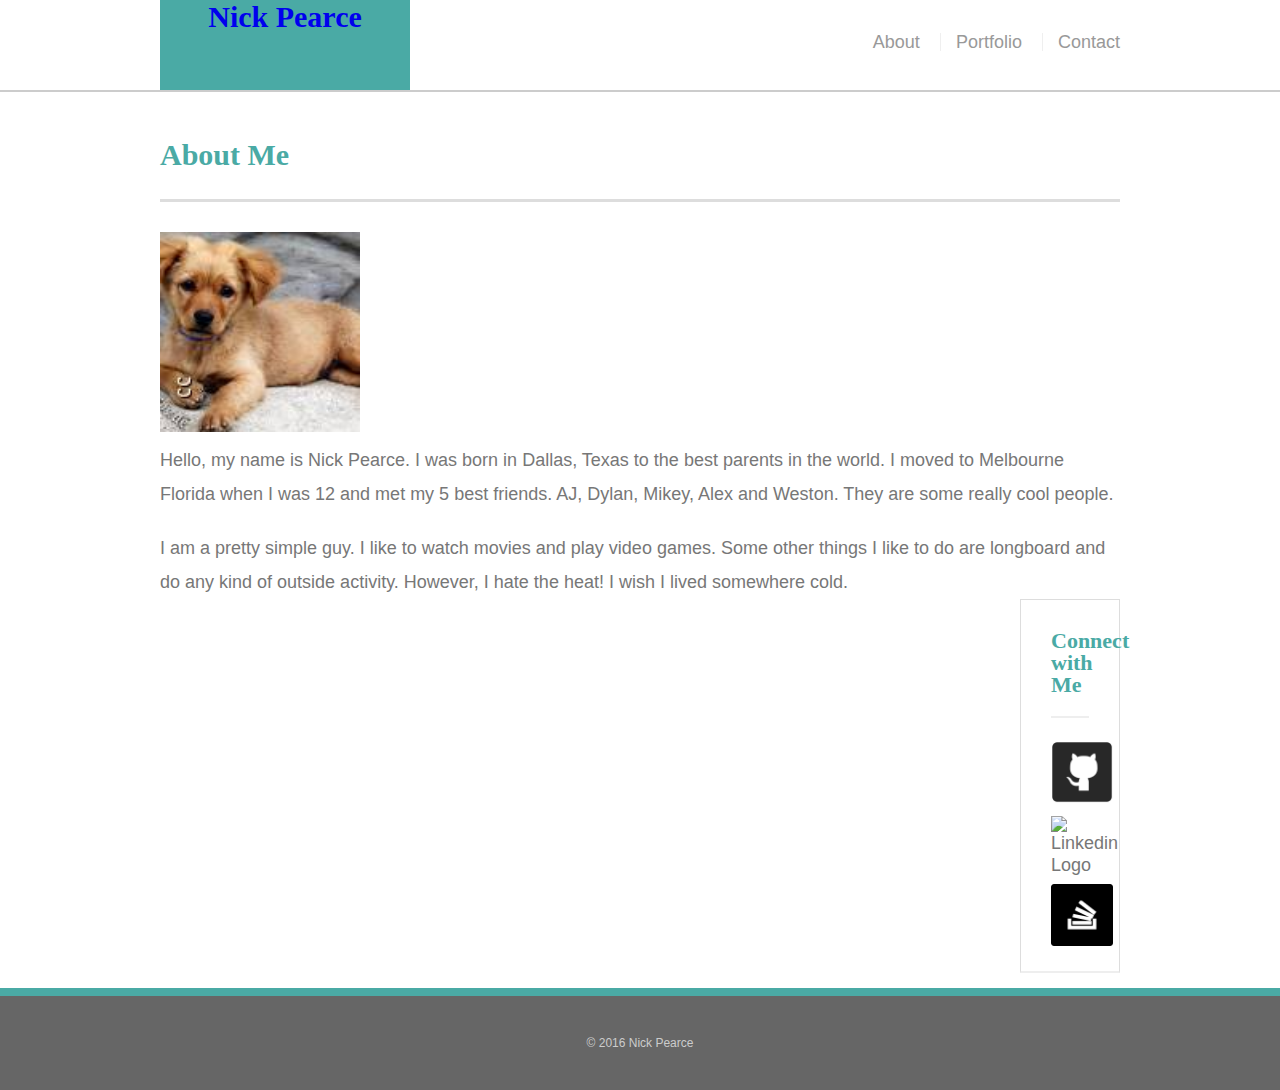
==== index.html @ e55a9faa "Ugh" ====
<!DOCTYPE html>
<html>
	<head>
			<title>Nick Pearce</title>
		<link rel="stylesheet" type="text/css" href="assets/css/reset.css">
		<link rel="stylesheet" type="text/css" href="assets/css/style.css">
	</head>
		<body>
		<header id="masthead">
		<div class="container">
			<a href="index.html" id="logo">Nick Pearce</a>
				<nav>
					<a href="index.html">About</a>
					<a href="portfolio.html">Portfolio</a>
					<a href="contact.html">Contact</a>
				</nav>	
			</div>					
		</header>
	
	<div id="main-container" class="container">
			<section class="main-container">
					<h1>About Me</h1>	
					
					<img src="assets/images/dog.jpg" class="auth-image"> 
						
						<p>Hello, my name is Nick Pearce. I was born in Dallas, Texas to the best parents in the world. I moved to Melbourne Florida when I was 12 and met my 5 best friends. AJ, Dylan, Mikey, Alex and Weston. They are some really cool people.</p>

						<p> 
						I am a pretty simple guy. I like to watch movies and play video games. Some other things I like to do are longboard and do any kind of outside activity. However, I hate the heat! I wish I lived somewhere cold. </p>
		
				</section>	

					
       <section class="sidebar">
		<div id="connect">
			<h2>Connect with Me</h2>
					<img src="assets/images/github.png" alt="Github Logo" class="social"></a>
					
					<img src="assets/images/Linkedin.png" alt="Linkedin Logo" class="social"></a>
					
					<img src="assets/images/stacked.png" alt="Stack Overflow Logo" class="social"></a>
		</div>	
	</section>
</div>
			<footer>
				<div class="container">
		        &copy; 2016 Nick Pearce
		        </div>
			</footer>

		</body>
</html>
---- assets/css/style.css ----
* {
  box-sizing: border-box;
}


body {
  font-size: 18px;
  line-height: 34px;
  font-family: 'Arial', 'Helvetica Neue', Helvetica, sans-serif;
  color: #777;
}

.container {
  width: 100%;
  max-width:960px;
  margin:0 auto 0;
  clear:both;

}

h1, h2, h3, p {
  margin-bottom: 20px
}

p:last-child {
  margin-bottom: 0;
}

h1, h2, h3 {
  font-family: 'Georgia', Times, Times New Roman, serif;
  font-weight: 700;
  color: #4aaaa5;
}

h1 {
  font-size: 30px;
  line-height: 49px;
  border-bottom: 3px solid #ddd;
  padding-bottom: 20px;
}

h2, h3 {
  font-size: 22px;
}

/*header*/

#masthead {
  background: #fff;
  margin: 0 0 30px;
  z-index: 99;
  color: #fff;
  overflow:auto;
  border-bottom: 2px solid #ccc;
  position: fixed;
  width: 100%;
}

#logo {
  width: 250px;
  height: 90px;
  background: #4aaaa5;
  float: left;
  font-family: "Georgia", Times, "Times New Roman", serif;
  text-align: center;
  line-height: 90px
  color: #fff;
  font-weight: 700;
  font-size: 30px;
  text-decoration: none;
}

nav {
  float: right;
  margin-top: 25px;
}

nav a {
  color: #999;
  text-decoration: none;
  margin-left: 15px;
  display: inline-block;
  border-left: 1px solid #efefef;
  padding-left: 15px;
  line-height: 18px;
}

nav a:first-child {
  border-left: 0 none;
}

/*main*/

#main-container {
  padding-top: 130px;
}

.main-section {
  background: #fff;
  padding: 30px;
  margin: 0 0 40px 0;
  width: 100%;
  max-width: 650px;
  float: left;
  border: 1px solid #ddd;
}

.auth-image {
  width: 200px;
  height: auto;
  margin-top: 10px;
  float left;
  margin-right: 25px;
}

/*sidebar*/

.sidebar {
  background: #fff;
  padding: 30px;
  width: 100px;
  max-width: 270px;
  float: right;
  border: 1px solid #ddd;
  margin-bottom: 20px;
}

h3, .sidebar, h2 {
  border-bottom: 2px solid #eee;
  padding-bottom: 20px;
  margin-bottom: 15px;
  line-height: 22px;
}

.social {
  width: 62px;
  height: 62px;
  margin-top: 8px;
  margin-right: 5px;
}

.social:last-child {
  margin-right: 0;
}

/*footer*/

footer {
  background: #666;
  color: #fff;
  padding: 30px 0;
  clear: both;
  border-top: 8px solid #4aaaa5;
  color: #ccc;
  font-size: 12px;
  text-align: center;
}

/*portfolio*/

.work {
 width: 274px;
 overflow: auto;
 position: relative;
 float: left;
margin: 20px 0 25px;
}
 .work:nth-child(even) {
  margin-right: 40px;
 }

 .work img {
  width: 100%;
  border: 0 none;
  opacity: .8;
 }

 .work h3 {
  border-bottom: 0;
  background: #4aaaa5;
  color: #fff;
  text-align: center;
  position: absolute;
  bottom: 20px;
  padding: 15px;
  width: 100%
  line-height: 30px;
  margin-bottom: 0;
  font-weight: 300;
 }

 /*contact*/

 #contact-form ul {
  margin-bottom: 20px;
 }

 #contact-form li {
  margin-bottom: 10px;
 }

label,
input[type=text],
input[type=email],
textarea {
  display: block;
  width: 100%;
}

input[type=text],
input[type=email],
textarea {
  height: 35px;
  border: 1px solid #ddd;
  padding: 0 10px;
  font-size: 14px
}

textarea {
  height: 200px;
}

input[type=submit] {
  background: #4aaaa5
  border: 0 none;
  color: #fff;
  font-size: 18px;
  padding: 10px 30px;
  cursor: pointer;
}
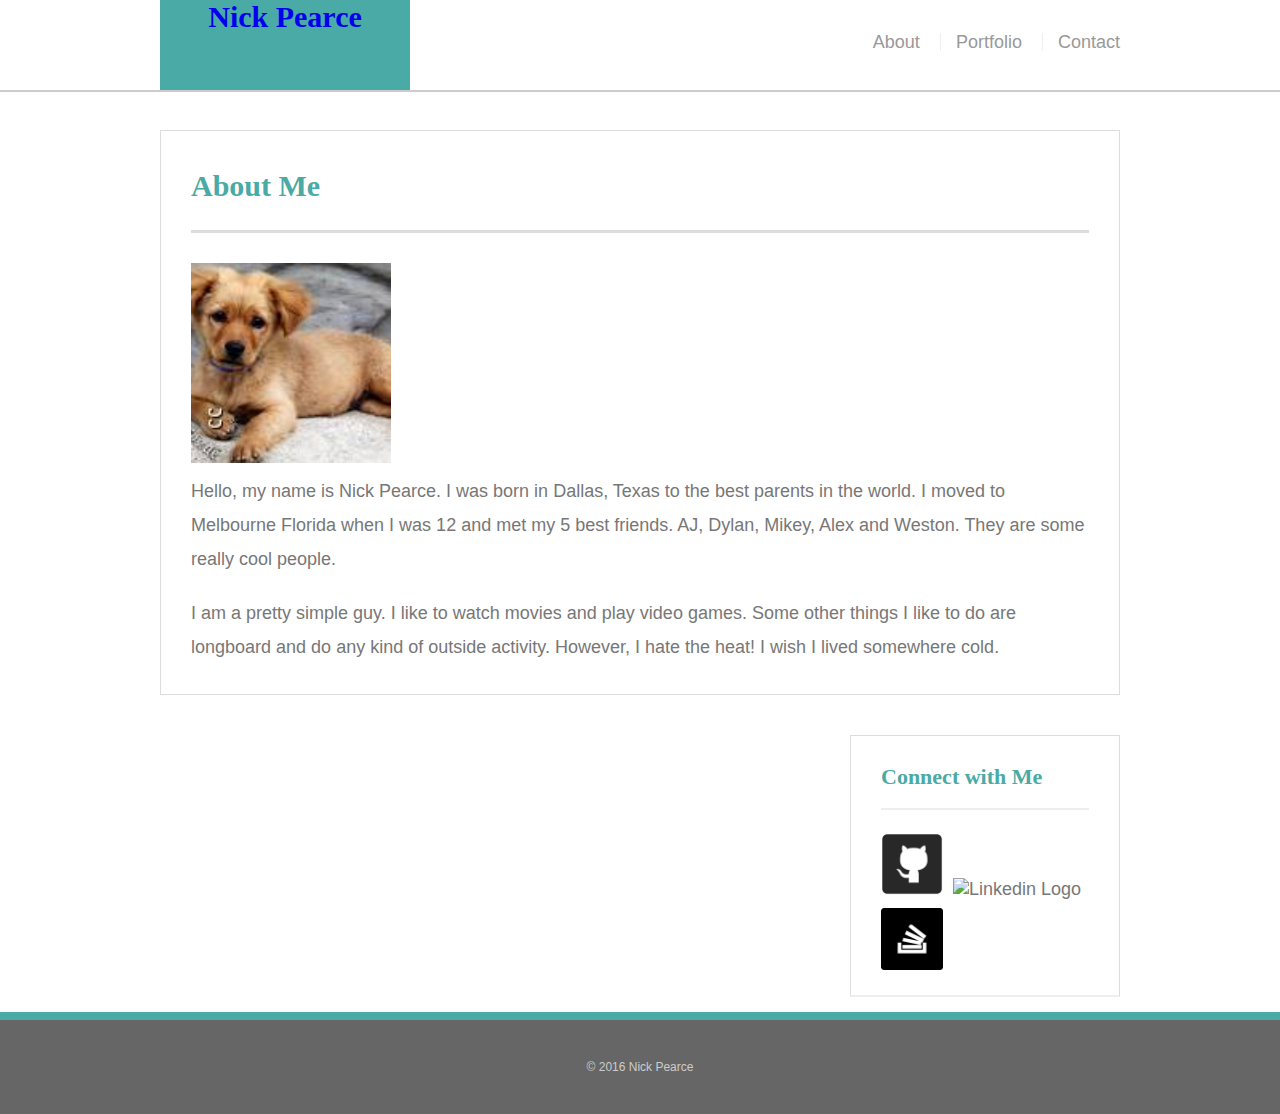
==== commit 64e7afeb: "Done!" ====
--- a/index.html
+++ b/index.html
@@ -18,7 +18,7 @@
 		</header>
 	
 	<div id="main-container" class="container">
-			<section class="main-container">
+			<section class="main-section">
 					<h1>About Me</h1>	
 					
 					<img src="assets/images/dog.jpg" class="auth-image"> 
@@ -34,11 +34,11 @@
        <section class="sidebar">
 		<div id="connect">
 			<h2>Connect with Me</h2>
-					<img src="assets/images/github.png" alt="Github Logo" class="social"></a>
+					<img src="assets/images/github.png" alt="Github Logo" class="social">
 					
-					<img src="assets/images/Linkedin.png" alt="Linkedin Logo" class="social"></a>
+					<img src="assets/images/Linkedin.png" alt="Linkedin Logo" class="social">
 					
-					<img src="assets/images/stacked.png" alt="Stack Overflow Logo" class="social"></a>
+					<img src="assets/images/stacked.png" alt="Stack Overflow Logo" class="social">
 		</div>	
 	</section>
 </div>
--- a/assets/css/style.css
+++ b/assets/css/style.css
@@ -1,4 +1,4 @@
-* {
+ * {
   box-sizing: border-box;
 }
 
@@ -12,8 +12,8 @@
 
 .container {
   width: 100%;
-  max-width:960px;
-  margin:0 auto 0;
+  max-width: 960px;
+  margin: 0 auto ;
   clear:both;
 
 }
@@ -99,7 +99,7 @@
   background: #fff;
   padding: 30px;
   margin: 0 0 40px 0;
-  width: 100%;
+  width: 100%
   max-width: 650px;
   float: left;
   border: 1px solid #ddd;
@@ -118,7 +118,7 @@
 .sidebar {
   background: #fff;
   padding: 30px;
-  width: 100px;
+  width: 100%;
   max-width: 270px;
   float: right;
   border: 1px solid #ddd;
@@ -165,12 +165,14 @@
  float: left;
 margin: 20px 0 25px;
 }
+
  .work:nth-child(even) {
   margin-right: 40px;
  }
 
  .work img {
-  width: 100%;
+  width: 200px;
+  height: 200px;
   border: 0 none;
   opacity: .8;
  }
